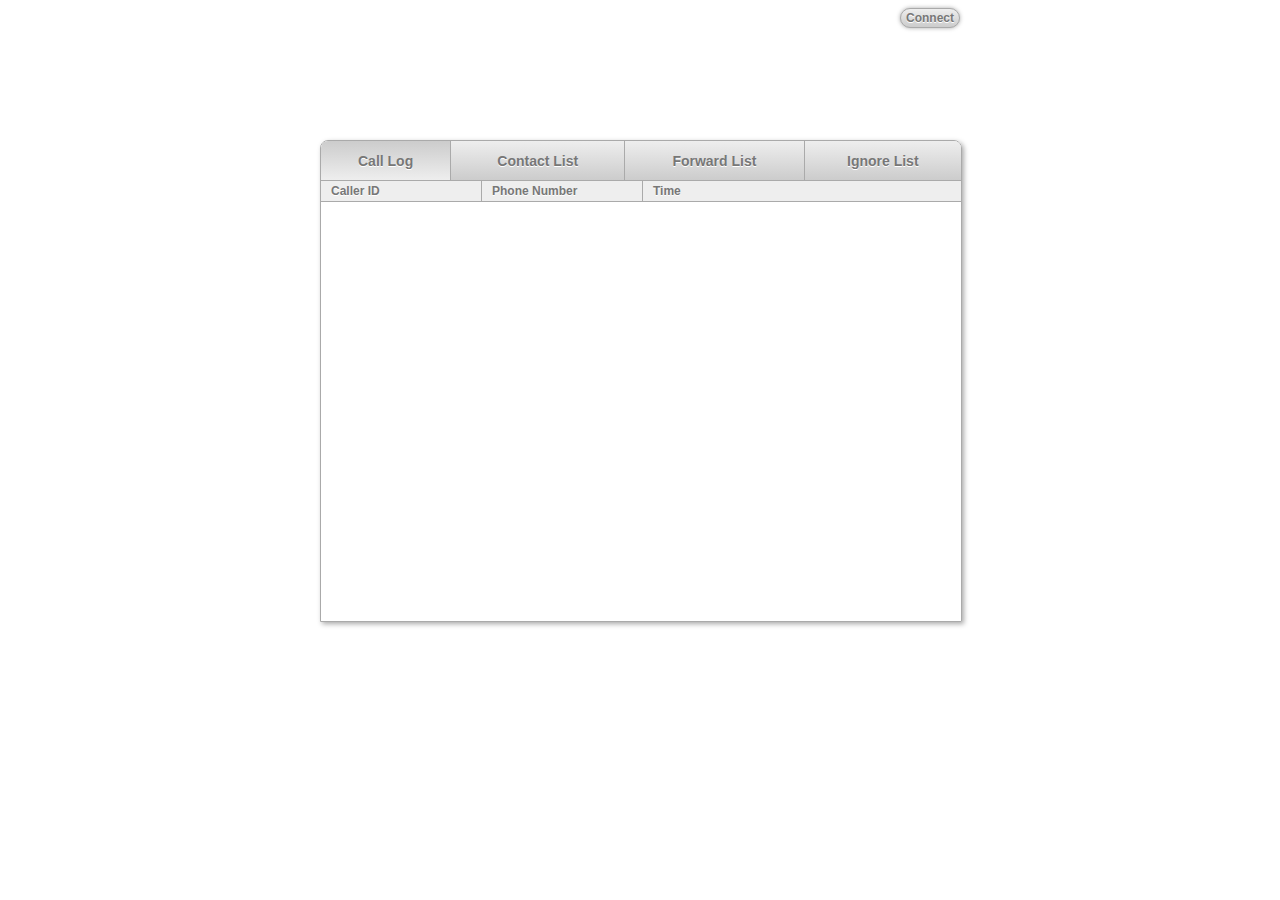
==== VZ_Enhanced/Web_Server/htdocs/index.html @ a336d787 "Initial upload." ====
<!DOCTYPE HTML>
<html>
	<head>
		<meta http-equiv="Content-Type" content="text/html; charset=UTF-8">
		<title>VZ Enhanced</title>
		<link rel="stylesheet" type="text/css" href="style.css">
		<script src="websocket.js" charset="UTF-8"></script>
	</head>
	<body onload="initialize_page();">
		<div style="position: absolute; width: 640px; left: 50%; margin-left: -320px; text-align: right;">
			<a class="popup_button" style="display: inline-block;" id="connection" onclick="connect(); return false;" href="">Connect</a>
		</div>
		<div style="position: absolute; border: 1px solid #AAAAAA; width: 640px; height: 480px; top: 140px; left: 50%; margin-left: -320px; border-top-left-radius: 8px; border-top-right-radius: 8px; box-shadow: 2px 2px 5px 0px #AAAAAA; overflow: hidden;">
			<div style="display: table; width: 100%;">
				<div style="display: table-row; border: 1px solid #AAAAAA; height: 40px; text-align: center;">
					<a id="header1" class="header" onclick="toggle_header( this, 'columns_l' ); return false;" href="">Call Log</a>
					<a class="header" onclick="toggle_header( this, 'columns_cl' ); return false;" href="">Contact List</a>
					<a class="header" onclick="toggle_header( this, 'columns_fl' ); return false;" href="">Forward List</a>
					<a class="r_header" onclick="toggle_header( this, 'columns_il' ); return false;" href="">Ignore List</a>
				</div>
			</div>
			<div id="columns_l" class="columns_container">
				<div id="l_row" class="columns_row">
					<div class="column column_left" style="width: 150px;">Caller ID</div>
					<div class="column column_left" style="width: 150px;">Phone Number</div>
					<div class="column column_right">Time</div>
				</div>
				<div id="lo" class="list_container">
					<div id="call_log" class="list"></div>
				</div>
			</div>
			<div id="columns_cl" class="columns_container" style="display: none;">
				<div id="cl_row" class="columns_row">
					<div class="column column_left" style="width: 130px;">First Name</div>
					<div class="column column_left" style="width: 130px;">Last Name</div>
					<div class="column column_left" style="width: 140px;">Home Phone Number</div>
					<div class="column column_right">Cell Phone Number</div>
				</div>
				<div id="clo" class="list_container">
					<div id="contact_list" class="list"></div>
				</div>
			</div>
			<div id="columns_fl" class="columns_container" style="display: none;">
				<div id="fl_row" class="columns_row">
					<div class="column column_left" style="width: 220px;">Phone Number</div>
					<div class="column column_left" style="width: 220px;">Forward To</div>
					<div class="column column_right">Total Calls</div>
				</div>
				<div id="flo" class="list_container">
					<div id="forward_list" class="list"></div>
				</div>
			</div>
			<div id="columns_il" class="columns_container" style="display: none;">
				<div id="il_row" class="columns_row">
					<div class="column column_left" style="width: 300px;">Phone Number</div>
					<div class="column column_right">Total Calls</div>
				</div>
				<div id="ilo" class="list_container">
					<div id="ignore_list" class="list"></div>
				</div>
			</div>
		</div>
	</body>
</html>
---- VZ_Enhanced/Web_Server/htdocs/style.css ----
.columns_container
{
	position:relative;
	width: 100%;
}

.columns_row
{
	z-index: 2;
	display: table-row;
	position: absolute;
	width: 640px;
	height: 20px;
	border-bottom: 1px solid #AAAAAA;
	background-color: #EEEEEE;
	color: #777777;
	font-weight: bold;
	text-shadow: 0px 1px 0px #FFFFFF;
}

.column
{
	display: table-cell;
	vertical-align: middle;
	height: 20px;
	padding-left: 10px; 
}

.column_left
{
	border-right: 1px solid #AAAAAA;
}

.column_right
{
	padding-right: 10px;
}

.list_container
{
	background-color: #FFFFFF;
	width: 100%;
	height: 440px;
	overflow: auto;
}

.list
{
	/*display: table;
	border-collapse: collapse;*/
	position: relative;
	height: 0px;
	width: 100%;
	margin-top: 21px;
}

/* Does not paint nicely with Opera 12
.list_item_odd,
.list_item_even
{
	display: table-row;
	width: 100%;
	border-top: 1px solid #DDDDDD;
	border-bottom: 1px solid #DDDDDD;
}

.list_item_even
{
	background-color: #FFFFFF;
}

.list_item_odd
{
	background-color: #EEEEEE;
}

.list_item_odd:hover,
.list_item_even:hover
{
	border-top: 1px double #AAAAAA;
	border-bottom: 1px double #AAAAAA;
	background-color: #D0D0D0;
}
*/

.list_item_odd,
.list_item_even
{
	position: relative;
	margin-top: -1px;
	z-index: 0;
	width: 100%;
	border-top: 1px solid #DDDDDD;
	border-bottom: 1px solid #DDDDDD;
}

.list_item_even
{
	background-color: #FFFFFF;
}

.list_item_odd
{
	background-color: #EEEEEE;
}

.list_item_odd:hover,
.list_item_even:hover
{
	z-index: 1;
	border-top-color: #AAAAAA;
	border-bottom-color: #AAAAAA;
	background-color: #D0D0D0;
}

.r_header,
.r_header:hover,
.header,
.header:hover
{
	display: table-cell;
	vertical-align: middle;

	padding-left: 10px;
	padding-right: 10px;
	color: #777777;
	font-size: 14px;
	font-weight: bold;
	text-align: center;
	text-decoration: none;
	text-shadow: 0px 1px 0px #FFFFFF;
	
	border-bottom: 1px solid #AAAAAA;
}

.r_header,
.header
{
	background-color: #DDDDDD;
	background-image: linear-gradient(to bottom, #EEEEEE, #CCCCCC);
}

.header
{
	border-right: 1px solid #AAAAAA;
}

.r_header:hover,
.header:hover
{
	background-color: #C0C0C0;
	background-image: linear-gradient(to bottom, #DDDDDD, #C0C0C0);
}

/*.r_header:active,
.header:active
{
	background-color: #EEEEEE;
	background-image: linear-gradient(to bottom, #CCCCCC, #EEEEEE);
}*/

.popup_button:active,
.popup_button:hover,
.popup_button
{
	display: table-cell;
	vertical-align: middle;

	padding-left: 5px;
	padding-right: 5px;
	padding-top: 2px;
	padding-bottom: 2px;
	color: #777777;
	font-size: 12px;
	font-weight: bold;
	text-align: center;
	text-decoration: none;
	text-shadow: 0px 1px 0px #FFFFFF;
	border-radius: 12px;
	border: 1px solid #AAAAAA;
	background-color: #DDDDDD;
	background-image: linear-gradient(to bottom, #EEEEEE, #CCCCCC);
	
	box-shadow: 0px 0px 4px 0px #AAAAAA;
}

.popup_button:hover
{
	background-color: #C0C0C0;
	background-image: linear-gradient(to bottom, #DDDDDD, #C0C0C0);
}

.popup_button:active
{
	background-image: linear-gradient(to bottom, #CCCCCC, #EEEEEE);
}

body
{
	font-family: "Helvetica Neue", Helvetica, Arial, sans-serif;
	font-size: 12px;
}
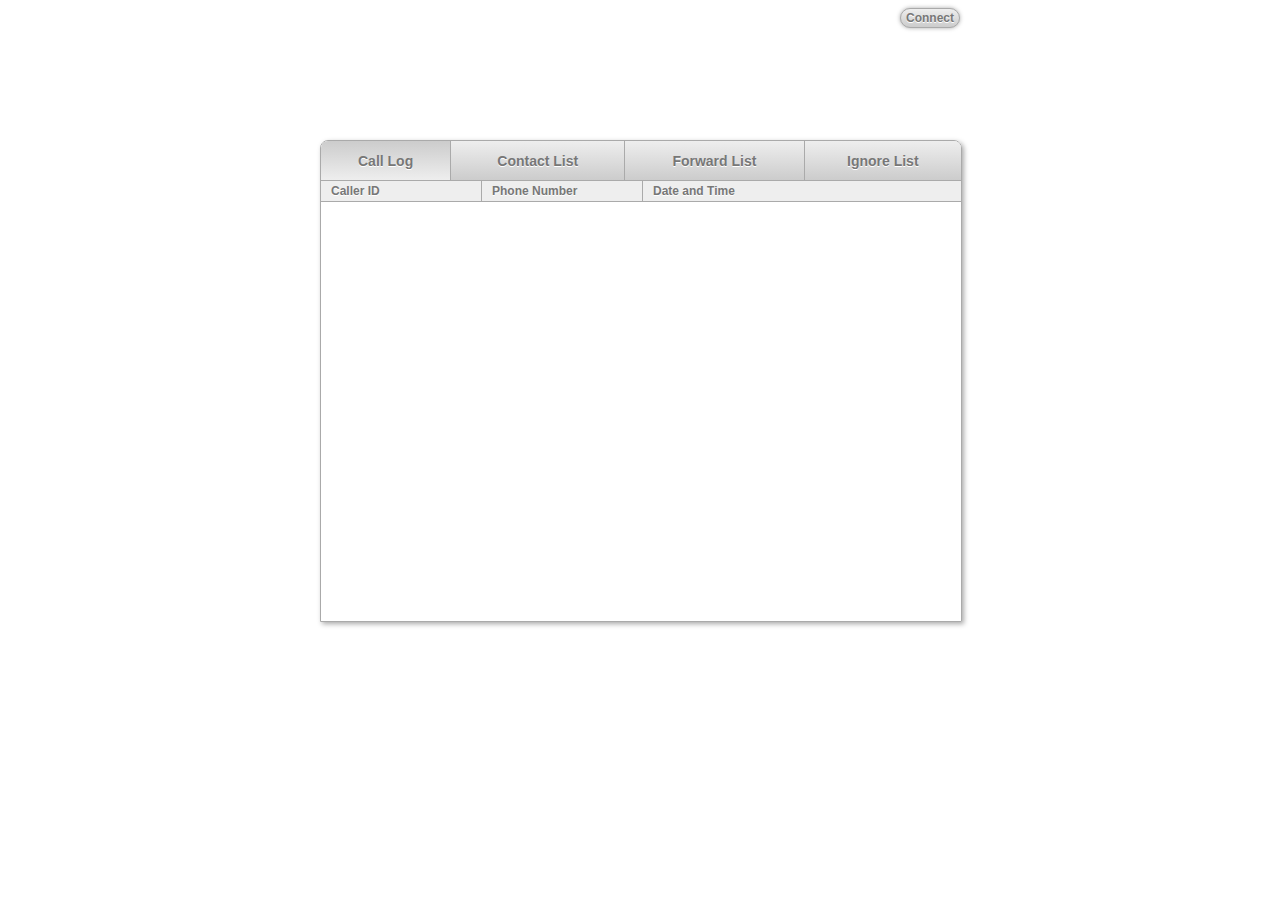
==== commit de9059c7: "Call Log can now be saved as a CSV file. Various GUI adjustments." ====
--- a/VZ_Enhanced/Web_Server/htdocs/index.html
+++ b/VZ_Enhanced/Web_Server/htdocs/index.html
@@ -23,7 +23,7 @@
 				<div id="l_row" class="columns_row">
 					<div class="column column_left" style="width: 150px;">Caller ID</div>
 					<div class="column column_left" style="width: 150px;">Phone Number</div>
-					<div class="column column_right">Time</div>
+					<div class="column column_right">Date and Time</div>
 				</div>
 				<div id="lo" class="list_container">
 					<div id="call_log" class="list"></div>
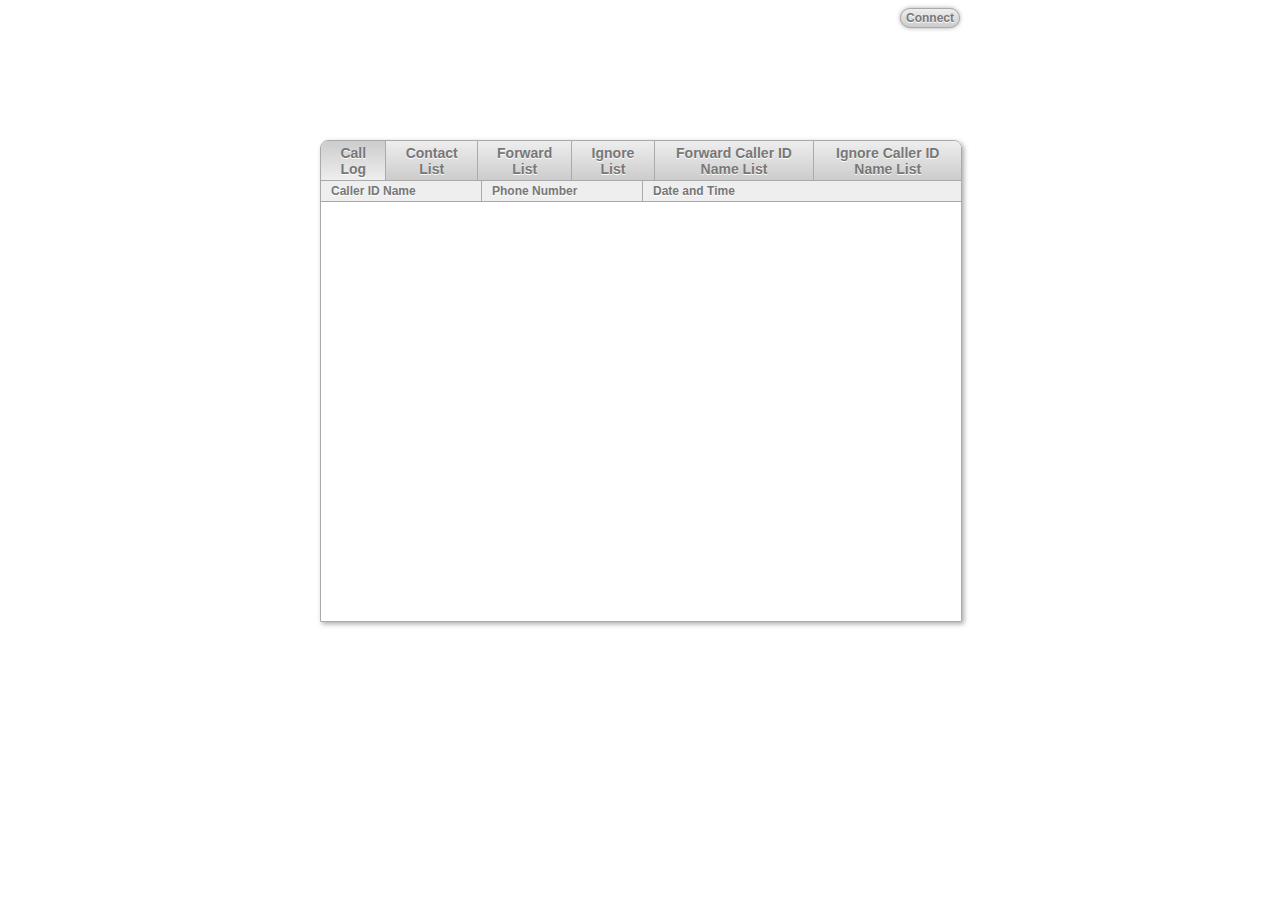
==== commit 9619f455: "Fixed memory leak when adding multiple call log entries to the ignore and forward phone number lists" ====
--- a/VZ_Enhanced/Web_Server/htdocs/index.html
+++ b/VZ_Enhanced/Web_Server/htdocs/index.html
@@ -16,12 +16,14 @@
 					<a id="header1" class="header" onclick="toggle_header( this, 'columns_l' ); return false;" href="">Call Log</a>
 					<a class="header" onclick="toggle_header( this, 'columns_cl' ); return false;" href="">Contact List</a>
 					<a class="header" onclick="toggle_header( this, 'columns_fl' ); return false;" href="">Forward List</a>
-					<a class="r_header" onclick="toggle_header( this, 'columns_il' ); return false;" href="">Ignore List</a>
+					<a class="header" onclick="toggle_header( this, 'columns_il' ); return false;" href="">Ignore List</a>
+					<a class="header" onclick="toggle_header( this, 'columns_fcidl' ); return false;" href="">Forward Caller ID Name List</a>
+					<a class="r_header" onclick="toggle_header( this, 'columns_icidl' ); return false;" href="">Ignore Caller ID Name List</a>
 				</div>
 			</div>
 			<div id="columns_l" class="columns_container">
 				<div id="l_row" class="columns_row">
-					<div class="column column_left" style="width: 150px;">Caller ID</div>
+					<div class="column column_left" style="width: 150px;">Caller ID Name</div>
 					<div class="column column_left" style="width: 150px;">Phone Number</div>
 					<div class="column column_right">Date and Time</div>
 				</div>
@@ -59,6 +61,29 @@
 					<div id="ignore_list" class="list"></div>
 				</div>
 			</div>
+			<div id="columns_fcidl" class="columns_container" style="display: none;">
+				<div id="fcidl_row" class="columns_row">
+					<div class="column column_left" style="width: 130px;">Caller ID Name</div>
+					<div class="column column_left" style="width: 130px;">Forward To</div>
+					<div class="column column_left" style="width: 80px;">Match Case</div>
+					<div class="column column_left" style="width: 140px;">Match Whole Word</div>
+					<div class="column column_right">Total Calls</div>
+				</div>
+				<div id="fcidlo" class="list_container">
+					<div id="forward_cid_list" class="list"></div>
+				</div>
+			</div>
+			<div id="columns_icidl" class="columns_container" style="display: none;">
+				<div id="icidl_row" class="columns_row">
+					<div class="column column_left" style="width: 130px;">Caller ID Name</div>
+					<div class="column column_left" style="width: 130px;">Match Case</div>
+					<div class="column column_left" style="width: 140px;">Match Whole Word</div>
+					<div class="column column_right">Total Calls</div>
+				</div>
+				<div id="icidlo" class="list_container">
+					<div id="ignore_cid_list" class="list"></div>
+				</div>
+			</div>
 		</div>
 	</body>
 </html>
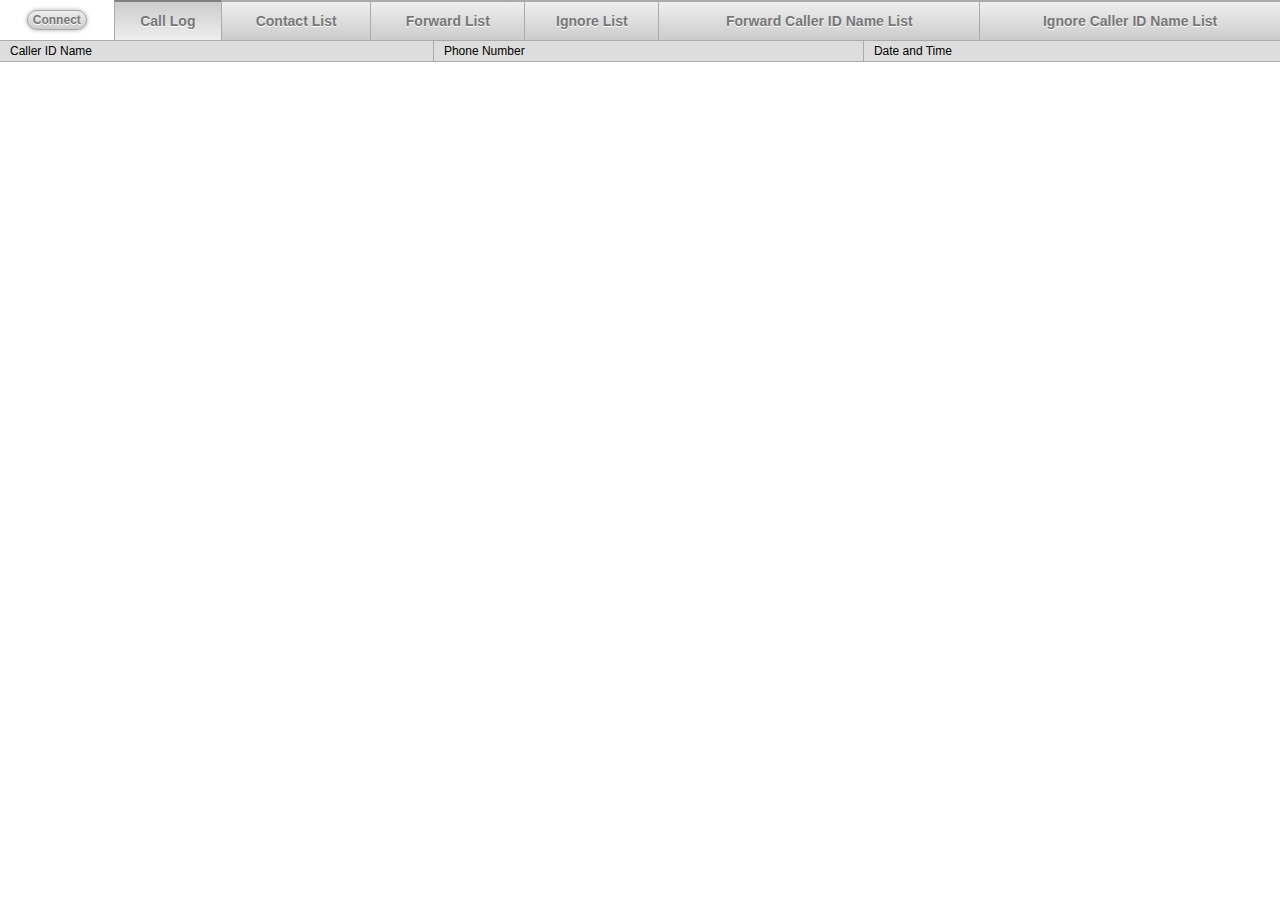
==== commit 5ad932f3: "Revamped web server connection logic." ====
--- a/VZ_Enhanced/Web_Server/htdocs/index.html
+++ b/VZ_Enhanced/Web_Server/htdocs/index.html
@@ -2,88 +2,69 @@
 <html>
 	<head>
 		<meta http-equiv="Content-Type" content="text/html; charset=UTF-8">
+		<meta name="viewport" content="width=device-width, initial-scale=1">
 		<title>VZ Enhanced</title>
 		<link rel="stylesheet" type="text/css" href="style.css">
 		<script src="websocket.js" charset="UTF-8"></script>
 	</head>
 	<body onload="initialize_page();">
-		<div style="position: absolute; width: 640px; left: 50%; margin-left: -320px; text-align: right;">
-			<a class="popup_button" style="display: inline-block;" id="connection" onclick="connect(); return false;" href="">Connect</a>
+		<div id="tabs" class="tab_row">
+			<div class="connect"><a class="popup_button" style="display: inline;" id="connection" onclick="connect(); return false;" href="" title="Connect to VZ Enhanced">Connect</a></div>
+			<div class="tab" onclick="switch_tab( this, 'call_log' ); return false;" title="Call Log">Call Log</div>
+			<div class="tab" onclick="switch_tab( this, 'contact_list' ); return false;" title="Contact List">Contact List</div>
+			<div class="tab" onclick="switch_tab( this, 'forward_list' ); return false;" title="Forward List">Forward List</div>
+			<div class="tab" onclick="switch_tab( this, 'ignore_list' ); return false;" title="Ignore List">Ignore List</div>
+			<div class="tab" onclick="switch_tab( this, 'forward_cid_list' ); return false;" title="Forward Caller ID Name List">Forward Caller ID Name List</div>
+			<div class="tab" onclick="switch_tab( this, 'ignore_cid_list' ); return false;" title="Ignore Caller ID Name List">Ignore Caller ID Name List</div>
 		</div>
-		<div style="position: absolute; border: 1px solid #AAAAAA; width: 640px; height: 480px; top: 140px; left: 50%; margin-left: -320px; border-top-left-radius: 8px; border-top-right-radius: 8px; box-shadow: 2px 2px 5px 0px #AAAAAA; overflow: hidden;">
-			<div style="display: table; width: 100%;">
-				<div style="display: table-row; border: 1px solid #AAAAAA; height: 40px; text-align: center;">
-					<a id="header1" class="header" onclick="toggle_header( this, 'columns_l' ); return false;" href="">Call Log</a>
-					<a class="header" onclick="toggle_header( this, 'columns_cl' ); return false;" href="">Contact List</a>
-					<a class="header" onclick="toggle_header( this, 'columns_fl' ); return false;" href="">Forward List</a>
-					<a class="header" onclick="toggle_header( this, 'columns_il' ); return false;" href="">Ignore List</a>
-					<a class="header" onclick="toggle_header( this, 'columns_fcidl' ); return false;" href="">Forward Caller ID Name List</a>
-					<a class="r_header" onclick="toggle_header( this, 'columns_icidl' ); return false;" href="">Ignore Caller ID Name List</a>
+		<div class="data_row">
+			<div class="container">
+				<div id="call_log" class="l_table">
+					<div class="l_header">
+						<div class="l_heading">Caller ID Name</div>
+						<div class="l_heading">Phone Number</div>
+						<div class="l_heading">Date and Time</div>
+					</div>
 				</div>
-			</div>
-			<div id="columns_l" class="columns_container">
-				<div id="l_row" class="columns_row">
-					<div class="column column_left" style="width: 150px;">Caller ID Name</div>
-					<div class="column column_left" style="width: 150px;">Phone Number</div>
-					<div class="column column_right">Date and Time</div>
+				<div id="contact_list" class="l_table" style="display: none;">
+					<div class="l_header">
+						<div class="l_heading">First Name</div>
+						<div class="l_heading">Last Name</div>
+						<div class="l_heading">Home Phone Number</div>
+						<div class="l_heading">Cell Phone Number</div>
+					</div>
 				</div>
-				<div id="lo" class="list_container">
-					<div id="call_log" class="list"></div>
+				<div id="forward_list" class="l_table" style="display: none;">
+					<div class="l_header">
+						<div class="l_heading">Phone Number</div>
+						<div class="l_heading">Forward To</div>
+						<div class="l_heading">Total Calls</div>
+					</div>
 				</div>
-			</div>
-			<div id="columns_cl" class="columns_container" style="display: none;">
-				<div id="cl_row" class="columns_row">
-					<div class="column column_left" style="width: 130px;">First Name</div>
-					<div class="column column_left" style="width: 130px;">Last Name</div>
-					<div class="column column_left" style="width: 140px;">Home Phone Number</div>
-					<div class="column column_right">Cell Phone Number</div>
+				<div id="ignore_list" class="l_table" style="display: none;">
+					<div class="l_header">
+						<div class="l_heading">Phone Number</div>
+						<div class="l_heading">Total Calls</div>
+					</div>
 				</div>
-				<div id="clo" class="list_container">
-					<div id="contact_list" class="list"></div>
+				<div id="forward_cid_list" class="l_table" style="display: none;">
+					<div class="l_header">
+						<div class="l_heading">Caller ID Name</div>
+						<div class="l_heading">Forward To</div>
+						<div class="l_heading">Match Case</div>
+						<div class="l_heading">Match Whole Word</div>
+						<div class="l_heading">Total Calls</div>
+					</div>
 				</div>
-			</div>
-			<div id="columns_fl" class="columns_container" style="display: none;">
-				<div id="fl_row" class="columns_row">
-					<div class="column column_left" style="width: 220px;">Phone Number</div>
-					<div class="column column_left" style="width: 220px;">Forward To</div>
-					<div class="column column_right">Total Calls</div>
-				</div>
-				<div id="flo" class="list_container">
-					<div id="forward_list" class="list"></div>
-				</div>
-			</div>
-			<div id="columns_il" class="columns_container" style="display: none;">
-				<div id="il_row" class="columns_row">
-					<div class="column column_left" style="width: 300px;">Phone Number</div>
-					<div class="column column_right">Total Calls</div>
-				</div>
-				<div id="ilo" class="list_container">
-					<div id="ignore_list" class="list"></div>
-				</div>
-			</div>
-			<div id="columns_fcidl" class="columns_container" style="display: none;">
-				<div id="fcidl_row" class="columns_row">
-					<div class="column column_left" style="width: 130px;">Caller ID Name</div>
-					<div class="column column_left" style="width: 130px;">Forward To</div>
-					<div class="column column_left" style="width: 80px;">Match Case</div>
-					<div class="column column_left" style="width: 140px;">Match Whole Word</div>
-					<div class="column column_right">Total Calls</div>
-				</div>
-				<div id="fcidlo" class="list_container">
-					<div id="forward_cid_list" class="list"></div>
-				</div>
-			</div>
-			<div id="columns_icidl" class="columns_container" style="display: none;">
-				<div id="icidl_row" class="columns_row">
-					<div class="column column_left" style="width: 130px;">Caller ID Name</div>
-					<div class="column column_left" style="width: 130px;">Match Case</div>
-					<div class="column column_left" style="width: 140px;">Match Whole Word</div>
-					<div class="column column_right">Total Calls</div>
-				</div>
-				<div id="icidlo" class="list_container">
-					<div id="ignore_cid_list" class="list"></div>
+				<div id="ignore_cid_list" class="l_table" style="display: none;">
+					<div class="l_header">
+						<div class="l_heading">Caller ID Name</div>
+						<div class="l_heading">Match Case</div>
+						<div class="l_heading">Match Whole Word</div>
+						<div class="l_heading">Total Calls</div>
+					</div>
 				</div>
 			</div>
 		</div>
 	</body>
-</html>
+</html>--- a/VZ_Enhanced/Web_Server/htdocs/style.css
+++ b/VZ_Enhanced/Web_Server/htdocs/style.css
@@ -1,168 +1,92 @@
-.columns_container
-{
-	position:relative;
-	width: 100%;
-}
-
-.columns_row
-{
-	z-index: 2;
-	display: table-row;
+html, body
+{
+	margin: 0px;
+    padding: 0px;
+	height: 100%;
+}
+
+body
+{
+	font-family: "Helvetica Neue", Helvetica, Arial, sans-serif;
+	font-size: 12px;
+	overflow: hidden;
+}
+
+.connect
+{
+	display: table-cell;
+	vertical-align: middle;
+	padding: 0 5px 0 5px;
+	height: 40px;
+	text-align: center;
+}
+
+.data_row
+{
+	position: relative;
+	width: 100%;
+	height: calc( 100% - 41px );
+	border-top: 1px solid #AAAAAA;
+}
+
+.container
+{
 	position: absolute;
-	width: 640px;
-	height: 20px;
-	border-bottom: 1px solid #AAAAAA;
-	background-color: #EEEEEE;
-	color: #777777;
-	font-weight: bold;
-	text-shadow: 0px 1px 0px #FFFFFF;
-}
-
-.column
-{
-	display: table-cell;
+	top: 0px;
+	bottom: 0;
+	width: 100%;
+	overflow: auto;
+}
+
+.tab_row
+{
+	display: table;
+	width: 100%;
+	overflow: hidden;
+}
+
+.tab,
+.tab:hover
+{
+	white-space: nowrap;
+	display: table-cell;
+	cursor: pointer;
+
+	height: 40px;
+
 	vertical-align: middle;
-	height: 20px;
-	padding-left: 10px; 
-}
-
-.column_left
-{
-	border-right: 1px solid #AAAAAA;
-}
-
-.column_right
-{
-	padding-right: 10px;
-}
-
-.list_container
-{
-	background-color: #FFFFFF;
-	width: 100%;
-	height: 440px;
-	overflow: auto;
-}
-
-.list
-{
-	/*display: table;
-	border-collapse: collapse;*/
-	position: relative;
-	height: 0px;
-	width: 100%;
-	margin-top: 21px;
-}
-
-/* Does not paint nicely with Opera 12
-.list_item_odd,
-.list_item_even
-{
-	display: table-row;
-	width: 100%;
-	border-top: 1px solid #DDDDDD;
-	border-bottom: 1px solid #DDDDDD;
-}
-
-.list_item_even
-{
-	background-color: #FFFFFF;
-}
-
-.list_item_odd
-{
-	background-color: #EEEEEE;
-}
-
-.list_item_odd:hover,
-.list_item_even:hover
-{
-	border-top: 1px double #AAAAAA;
-	border-bottom: 1px double #AAAAAA;
-	background-color: #D0D0D0;
-}
-*/
-
-.list_item_odd,
-.list_item_even
-{
-	position: relative;
-	margin-top: -1px;
-	z-index: 0;
-	width: 100%;
-	border-top: 1px solid #DDDDDD;
-	border-bottom: 1px solid #DDDDDD;
-}
-
-.list_item_even
-{
-	background-color: #FFFFFF;
-}
-
-.list_item_odd
-{
-	background-color: #EEEEEE;
-}
-
-.list_item_odd:hover,
-.list_item_even:hover
-{
-	z-index: 1;
-	border-top-color: #AAAAAA;
-	border-bottom-color: #AAAAAA;
-	background-color: #D0D0D0;
-}
-
-.r_header,
-.r_header:hover,
-.header,
-.header:hover
-{
-	display: table-cell;
-	vertical-align: middle;
-
-	padding-left: 10px;
-	padding-right: 10px;
+
+	padding: 0 5px 0 5px;
 	color: #777777;
 	font-size: 14px;
 	font-weight: bold;
 	text-align: center;
 	text-decoration: none;
 	text-shadow: 0px 1px 0px #FFFFFF;
-	
-	border-bottom: 1px solid #AAAAAA;
-}
-
-.r_header,
-.header
+
+	box-sizing: border-box;
+	border-top: 2px solid #AAAAAA;
+	border-left: 1px solid #AAAAAA;
+}
+
+.tab
 {
 	background-color: #DDDDDD;
 	background-image: linear-gradient(to bottom, #EEEEEE, #CCCCCC);
 }
 
-.header
-{
-	border-right: 1px solid #AAAAAA;
-}
-
-.r_header:hover,
-.header:hover
+.tab:hover
 {
 	background-color: #C0C0C0;
 	background-image: linear-gradient(to bottom, #DDDDDD, #C0C0C0);
 }
-
-/*.r_header:active,
-.header:active
-{
-	background-color: #EEEEEE;
-	background-image: linear-gradient(to bottom, #CCCCCC, #EEEEEE);
-}*/
 
 .popup_button:active,
 .popup_button:hover,
 .popup_button
 {
+	cursor: pointer;
+
 	display: table-cell;
 	vertical-align: middle;
 
@@ -195,8 +119,86 @@
 	background-image: linear-gradient(to bottom, #CCCCCC, #EEEEEE);
 }
 
-body
-{
-	font-family: "Helvetica Neue", Helvetica, Arial, sans-serif;
-	font-size: 12px;
+.l_table
+{
+	display: table;
+	width: 100%;
+	border-collapse: collapse;
+}
+
+.l_row
+{
+	display: table-row;
+	border-bottom: 1px solid #AAAAAA;
+	margin-right: 10px;
+}
+
+.l_row:nth-child(even)
+{
+	background-color: #EEEEEE;
+}
+
+.l_row:hover
+{
+	background-color: #D0D0D0;
+}
+
+.l_header
+{
+	display: table-header-group;
+	background-color: #DDDDDD;
+	border-bottom: 1px solid #AAAAAA;
+}
+
+.l_cell,
+.l_heading
+{
+	display: table-cell;
+	padding: 3px 10px;
+	border-left: 1px solid #AAAAAA;
+	border-right: 1px solid #AAAAAA;
+}
+
+.l_heading
+{
+	background-color: #DDDDDD;
+}
+
+.l_heading:first-child,
+.l_cell:first-child
+{
+	border-left: none;
+}
+
+.l_heading:last-child,
+.l_cell:last-child
+{
+	border-right: none;
+}
+
+@media screen and (max-width: 810px)
+{
+	.connect,
+	.tab_row,
+	.tab,.tab:hover
+	{
+		height: 28px;
+		line-height: 28px;
+	}
+	
+	.tab_row
+	{
+		border-collapse: collapse;
+	}
+
+	.connect,
+	.tab
+	{
+		display: table-row;
+	}
+	
+	.data_row
+	{
+		height: calc( 100% - 210px );
+	}
 }